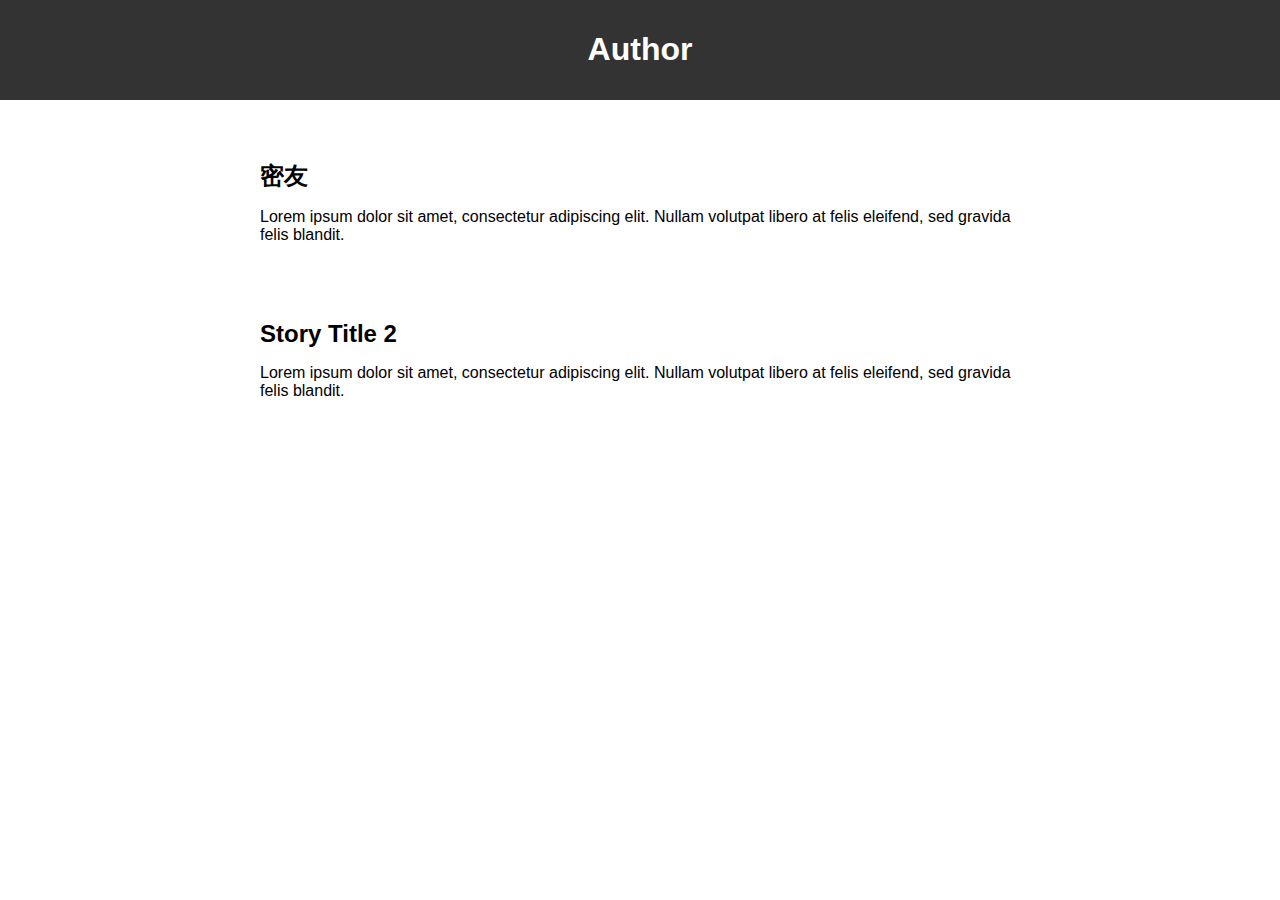
==== home.html @ 904763c2 "Add files via upload" ====
<!DOCTYPE html>
<html lang="en">
<head>
    <meta charset="UTF-8">
    <meta name="viewport" content="width=device-width, initial-scale=1.0">
    <title>Your Personal Stories</title>
    <link rel="stylesheet" href="style.css">
</head>
<body>
    <header>
        <h1>Author</h1>
    </header>
    <div class="container">
        <div class="story">
            <h2><a href="story.html">密友</a></h2>
            <p>Lorem ipsum dolor sit amet, consectetur adipiscing elit. Nullam volutpat libero at felis eleifend, sed gravida felis blandit.</p>
        </div>
        <div class="story">
            <h2><a href="story.html">Story Title 2</a></h2>
            <p>Lorem ipsum dolor sit amet, consectetur adipiscing elit. Nullam volutpat libero at felis eleifend, sed gravida felis blandit.</p>
        </div>
        <!-- Add more stories here -->
    </div>
</body>
</html>
---- style.css ----
/* styles.css */
body {
    font-family: Arial, sans-serif;
    margin: 0;
    padding: 0;
}
header {
    background-color: #333;
    text-align: center;
    padding: 10px;
}

header h1{
    color: white;
}

header h1 a{
    color: white;
    text-decoration: none;
}


.container {
    max-width: 800px;
    margin: 0 auto;
    padding: 20px;
}
.story {
    border: none;
    padding: 20px;
    margin: 20px 0;
}

.story h2 {
    margin: 0;
}

.story h2 a{
    color: black;
    text-decoration: none;
}

.story-meta {
    margin-top: 10px;
    font-style: italic;
    display: flex;
    justify-content: space-between;
    align-items: center;
}
.story-tag {
    background-color: #449DD1;
    padding: 3px 8px;
    margin-right: 10px;
    border-radius: 4px;
    color: white;
}

.author {
    color: #777;
}

.chapter-dropdown {
    flex-grow: 1;
    text-align: right;
}

.story-content {
    margin-top: 20px;
}
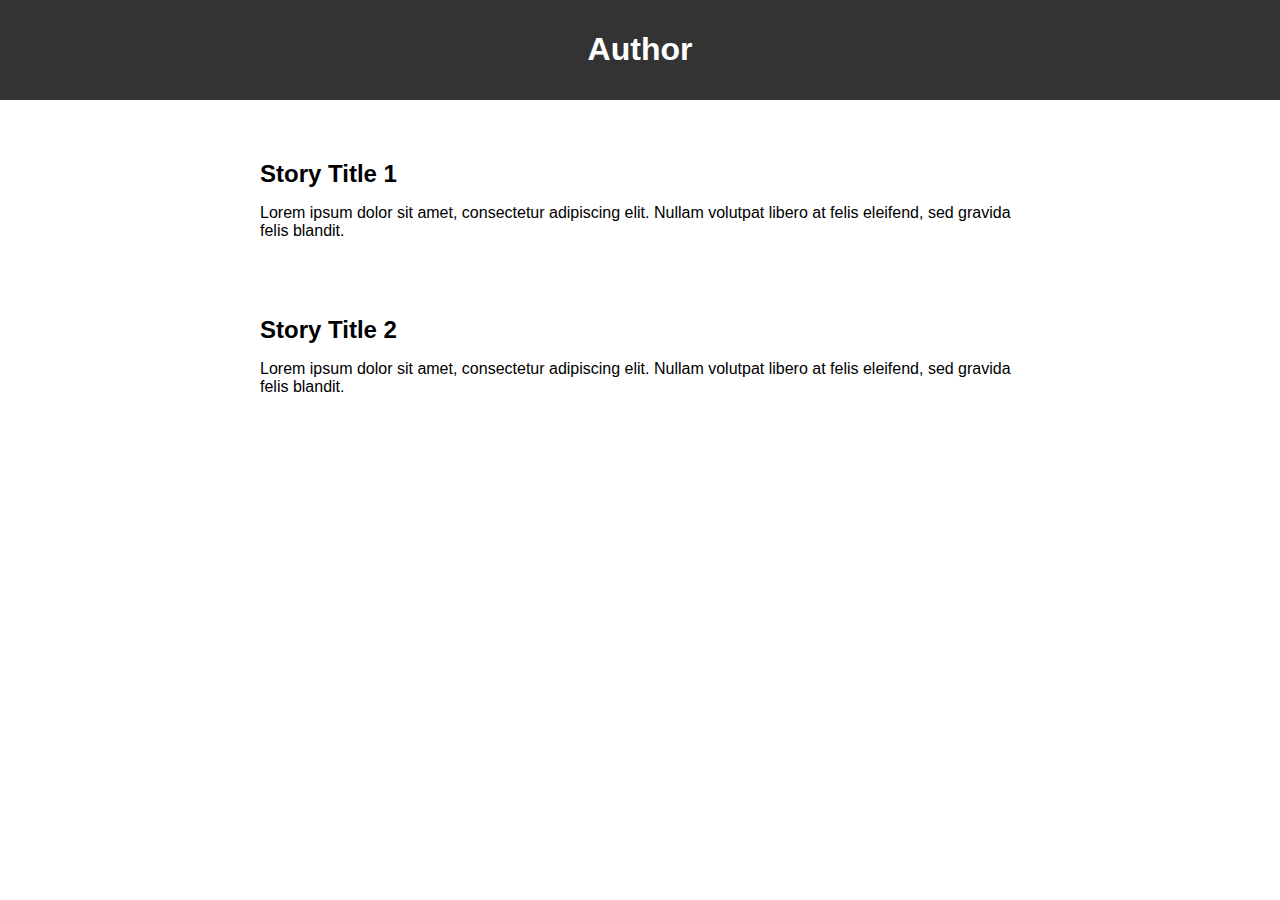
==== commit 58565ec4: "Update home.html" ====
--- a/home.html
+++ b/home.html
@@ -12,7 +12,7 @@
     </header>
     <div class="container">
         <div class="story">
-            <h2><a href="story.html">密友</a></h2>
+            <h2><a href="story.html">Story Title 1</a></h2>
             <p>Lorem ipsum dolor sit amet, consectetur adipiscing elit. Nullam volutpat libero at felis eleifend, sed gravida felis blandit.</p>
         </div>
         <div class="story">
